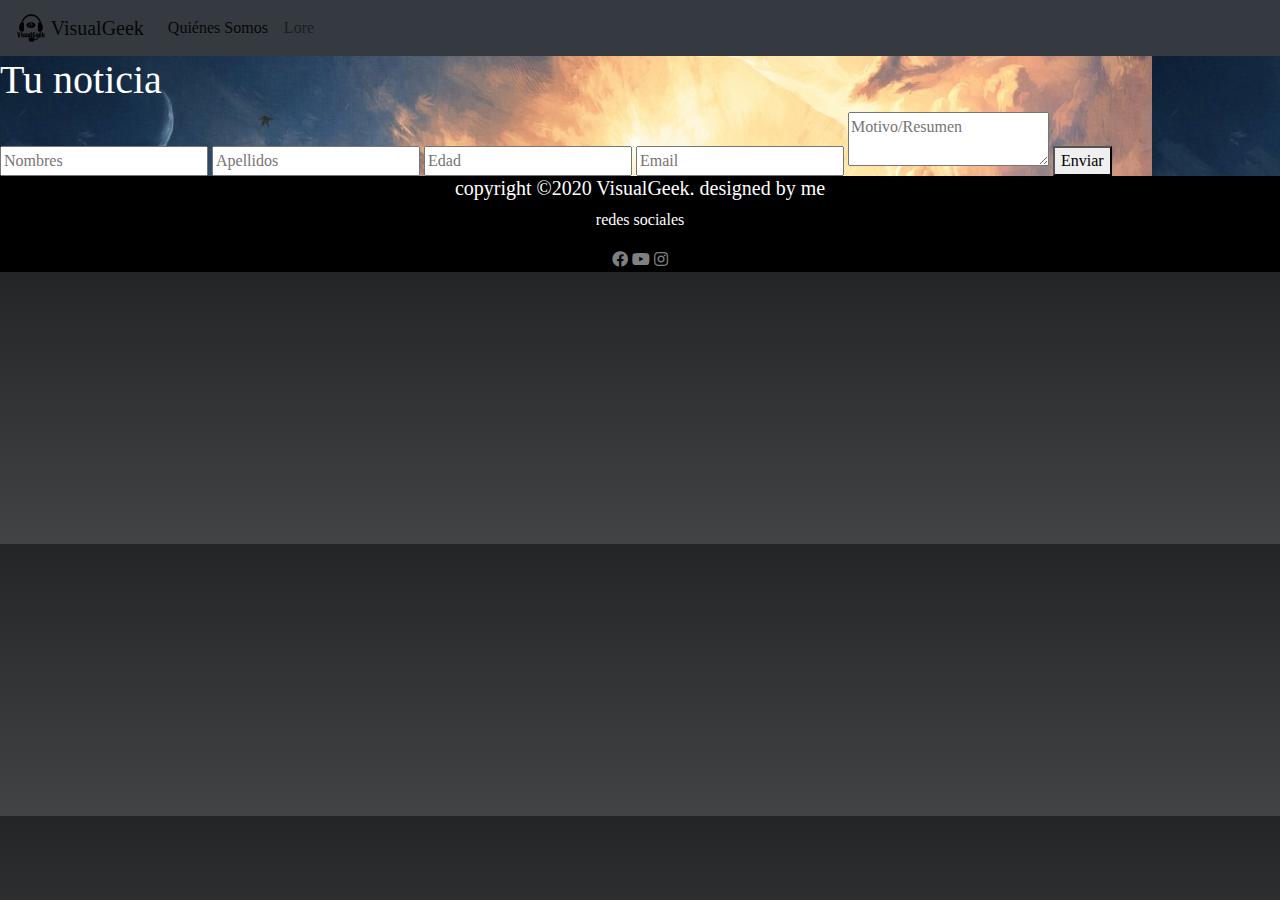
==== Proyecto web/formulario 1.html @ 03b8db7e "agregé el primer formulario de manera ultra-basica" ====
<!DOCTYPE html> 
<html lang="es">
<head>
    <meta charset="UTF-8">
    <meta name="viewport" content="width=device-width, initial-scale=1.0">
    <meta http-equiv="X-UA-Compatible" content="ie=edge">
    <title>VisualGeek</title>
    <link rel="shortcut icon" href="img/LogoMakr-4siPnE.png" type="image/x-icon">    
    <link rel="stylesheet" href="css/bootstrap.min.css">
    <link rel="stylesheet" href="css/Estilos.css"> 
    <link rel="stylesheet" type="text/css" href="https://cdnjs.cloudflare.com/ajax/libs/font-awesome/5.15.1/css/all.min.css">
  
</head>
<body>
  <nav class="navbar navbar-expand-lg navbar-light bg-dark">
    <a class="navbar-brand" href="file:///C:/Users/hp/Desktop/proyecto%20web/index.html">
      <img src="img/LogoMakr-4siPnE.png" width="30" height="30" class="d-inline-block align-top" alt="">
      VisualGeek
    </a>
    <button class="navbar-toggler" type="button" data-toggle="collapse" data-target="#navbarNav" aria-controls="navbarNav" aria-expanded="false" aria-label="Toggle navigation">
      <span class="navbar-toggler-icon"></span>
    </button>
    <div class="collapse navbar-collapse" id="navbarNav">
      <ul class="navbar-nav">
        <li class="nav-item active">
          <a class="nav-link" href="file:///C:/Users/hp/Desktop/proyecto%20web/Quienes%20somos.html#">Quiénes Somos <span class="sr-only">(current)</span></a>
        </li>
        <li class="nav-item">
          <a class="nav-link" href="file:///C:/Users/hp/Desktop/Proyecto%20web/Galeria.html">Lore</a>
        </li>
      </ul>
    </div>
  </nav>
   
  <div class="box"> 
  <form action="">
      <h1>Tu noticia</h1>
      <input type="text" name="" placeholder="Nombres">
      <input type="text" name="" placeholder="Apellidos">
      <input type="text" name="" placeholder="Edad">
      <input type="text" name="" placeholder="Email">
      <textarea name="Mensaje" placeholder="Motivo/Resumen"></textarea>
        <button type="submit">Enviar</button>
      </div>
  </form>
  </div>
   
      

    
      <script src="https://code.jquery.com/jquery-3.2.1.slim.min.js" integrity="sha384-KJ3o2DKtIkvYIK3UENzmM7KCkRr/rE9/Qpg6aAZGJwFDMVNA/GpGFF93hXpG5KkN" crossorigin="anonymous"></script>
      <script src="https://cdnjs.cloudflare.com/ajax/libs/popper.js/1.12.9/umd/popper.min.js" integrity="sha384-ApNbgh9B+Y1QKtv3Rn7W3mgPxhU9K/ScQsAP7hUibX39j7fakFPskvXusvfa0b4Q" crossorigin="anonymous"></script>
      <script src="https://maxcdn.bootstrapcdn.com/bootstrap/4.0.0/js/bootstrap.min.js" integrity="sha384-JZR6Spejh4U02d8jOt6vLEHfe/JQGiRRSQQxSfFWpi1MquVdAyjUar5+76PVCmYl" crossorigin="anonymous"></script> 




      <footer class="footer">
        <div class="footer-div">
          <h5>copyright &copy;2020 VisualGeek. designed by me </h5>
          <p>redes sociales</p>
          <a href="https://web.facebook.com/?stype=lo&jlou=AfeakNEOefUVTE1_JwI7WHwzMgGr3XnxvcFx7LVy8-uADWbPrV_SbvQ5OOXf44rXTcgYKf4bl0QIeOlAFWhCFGgCmyk8A60wWaB_KQJutnp08w&smuh=32775&lh=Ac8qcXSibt3tMElaj1E"><i class="fab fa-facebook"></i></a>
          <a href="https://www.youtube.com/watch?v=wrEOjNOKgC0&ab_channel=GabrielCA"><i class="fab fa-youtube"></i></a>
          <a href="https://www.instagram.com/chileno.sin.coronavirus/?hl=es-la"><i class="fab fa-instagram"></i></a>
   
        </div>
       
     
      </footer>
</body>



</html>
---- Proyecto web/css/Estilos.css ----
nav.navbar{
    background-color: black;
}
.slide{
    max-width: 1108px;
    margin: auto;
    min-height: 500px;
}
.slide img{
    min-height: 500px;
    margin: auto;

}
nav.lol{
    background-color: rgb(0, 0, 0);
    max-width:1108px;
    text-align: center;
    margin: auto;
    color:white;
}
.container{
    max-width: 1000px;
    min-height: 600px;
    text-align: center;
}
.foto img{
    width: 100%;
    height: 100%;
}
.foto{
    max-width: 500px;
    display:block;
    margin:auto;
    max-height: 280px;
}
body{
    font-family: Georgia, 'Times New Roman', Times, serif;
    background: #232526;  /* fallback for old browsers */
background: -webkit-linear-gradient(to top, #414345, #232526);  /* Chrome 10-25, Safari 5.1-6 */
background: linear-gradient(to top, #414345, #232526); /* W3C, IE 10+/ Edge, Firefox 16+, Chrome 26+, Opera 12+, Safari 7+ */

    color: white;
    
}
.post-list{
    display: flex;
    min-height: 100vh;
    align-items: center;
    justify-content: center;
    padding: 30px 15px;
}
.content{
    display: grid;
    grid-template-columns: repeat(3,1fr);
    grid-gap:20px;
    max-width: 1000px;
    margin: auto;
    color: white;
}
.post-img-1{
    background: url(wildrida.jpeg);
    width: 100%;
    height: 200px;
    background-size: cover;
    background-position: center;
    transition: .2s;

}
.post-img-2{
    background: url(paimon.png);
    width: 100%;
    height: 200px;
    background-size: cover;
    background-position: center;
    transition: .2s;
    
}
.post-img-3{
    background: url(snk.jpg);
    width: 100%;
    height: 200px;
    background-size: cover;
    background-position: center;
    transition: .2s;
    
}
.post-img-4{
    background: url(jujutsuss.jpg);
    width: 100%;
    height: 200px;
    background-size: cover;
    background-position: center;
    transition: .2s;
    
}
.post-img-5{
    background: url(BFKSNSZDQBAWROWWK5KUEXFN7E.jpg);
    width: 100%;
    height: 200px;
    background-size: cover;
    background-position: center;
    transition: .2s;
    
}
.post-img-6{
    background: url(nosexd.jpg);
    width: 100%;
    height: 200px;
    background-size: cover;
    background-position: center;
    transition: .2s;
    
}
.post{
    box-shadow: 0 1px 6px 1px rgba(0,0,0, .1);
    transition: .2s;
    overflow: hidden;

}
.post:hover{
    transform: translateY(-4px);
    box-shadow: 0 1px 6px 1px rgba(0,0,0, .15);    
}
.post-header{
    width: 100%;
    height: 200px;
    overflow: hidden;
    cursor: pointer;
}
.post:hover .post-img-1,
.post:hover .post-img-2,
.post:hover .post-img-3,
.post:hover .post-img-4,
.post:hover .post-img-5,
.post:hover .post-img-6{
    transform: scale(1.1);
}
.post-body{
    padding: 15px;
    text-align: center;
}
.post-body span{
    display: inline-block;
    color: #999;
    margin-bottom: 10px;
}
.post-body h2{
    margin-bottom: 15px;
}
.post body p{
    line-height: 1.5;
    margin-bottom: 20px;
}
.post-body .post-link{
    display: block;
    text-decoration: none;
    padding: 10px;
    background: #2b6ebb;
    color: white;
    width: 50%;
    margin: auto;
    border-radius: 20px;
    box-shadow: 1px 2px 6px 1px rgba(0,0,0, .1);
    transition: .2s;
}
.post-body .post-link:hover{
    background: #3378c7;
    box-shadow: 1px 2px 6px 1px rgba(0,0,0, .2);
    transform: translateY(-2px);
}


@media (max-width:840px){
    .content{
        grid-template-columns: repeat(2, 1fr);
    }
}
@media (max-width:600px){
    .content{
        grid-template-columns: repeat(1, 1fr);
    }
}
footer{
   padding-bottom: 0px;
   left: 0;
   bottom: 0;
   width: 100%;
   background-color: black;
   color: white;
   text-align: center;
}
a{
   color: gray; 
}
.galeria{
    font-family: 'Open Sans';
}
.galeria h1{
    text-align: center;
    margin: 20px 0 15px 0;
    font-weight: 300;
}
.contenedor-imagenes{
    display: flex;
    width: 85%;
    margin: auto;
    justify-content: space-around;
    flex-wrap: wrap;
    border-radius: 3px;
}
.contenedor-imagenes .imagen{
    width: 32%;
    position: relative;
    height: 250px;
    margin-bottom: 5px;
    box-shadow: 0px 0px 3px 0px rgba(0,0,0, .75);
}
.imagen img{
    width: 100%;
    height: 100%;
    object-fit: cover;
}
.overlay{
    position: absolute;
    bottom: 0;
    left: 0;
    background:  #0f202783 ;
    width: 100%;
    height: 0;
    transition: .5s ease;
    overflow: hidden;
}
.overlay h2{
    color: white;
    font-weight: 300;
    font-size: 30px;
    position: absolute;
    top: 50%;
    left: 50%;
    text-align: center;
    transform: translate(-50%,-50%); 
}
.imagen:hover .overlay{
    height: 100%;
    cursor: pointer;
}
@media screen and (max-width:1000px){
    .contenedor-imagenes{
        width: 95%;
    }
}
@media screen and (max-width:700px) {
    .contenedor-imagenes{
        width: 90%;
    }
    .contenedor-imagenes .imagen{
        width: 48%;
    }
    
}
@media screen and (max-width:450px) {
    h1{
        font-size: 22px;
    }
    .contenedor-imagenes{
        width: 98%;
    }
    .contenedor-imagenes .imagen{
        width: 80%;
    }
}
.container p{
    font-family: -apple-system, BlinkMacSystemFont, 'Segoe UI', Roboto, Oxygen, Ubuntu, Cantarell, 'Open Sans', 'Helvetica Neue', sans-serif;
}
:root{
    --colorTextos: #49454567;
}
.box{
    background-image: url(zeldawallpaperproyecto.jpg);
    background-size: 90vw 100vw;
}
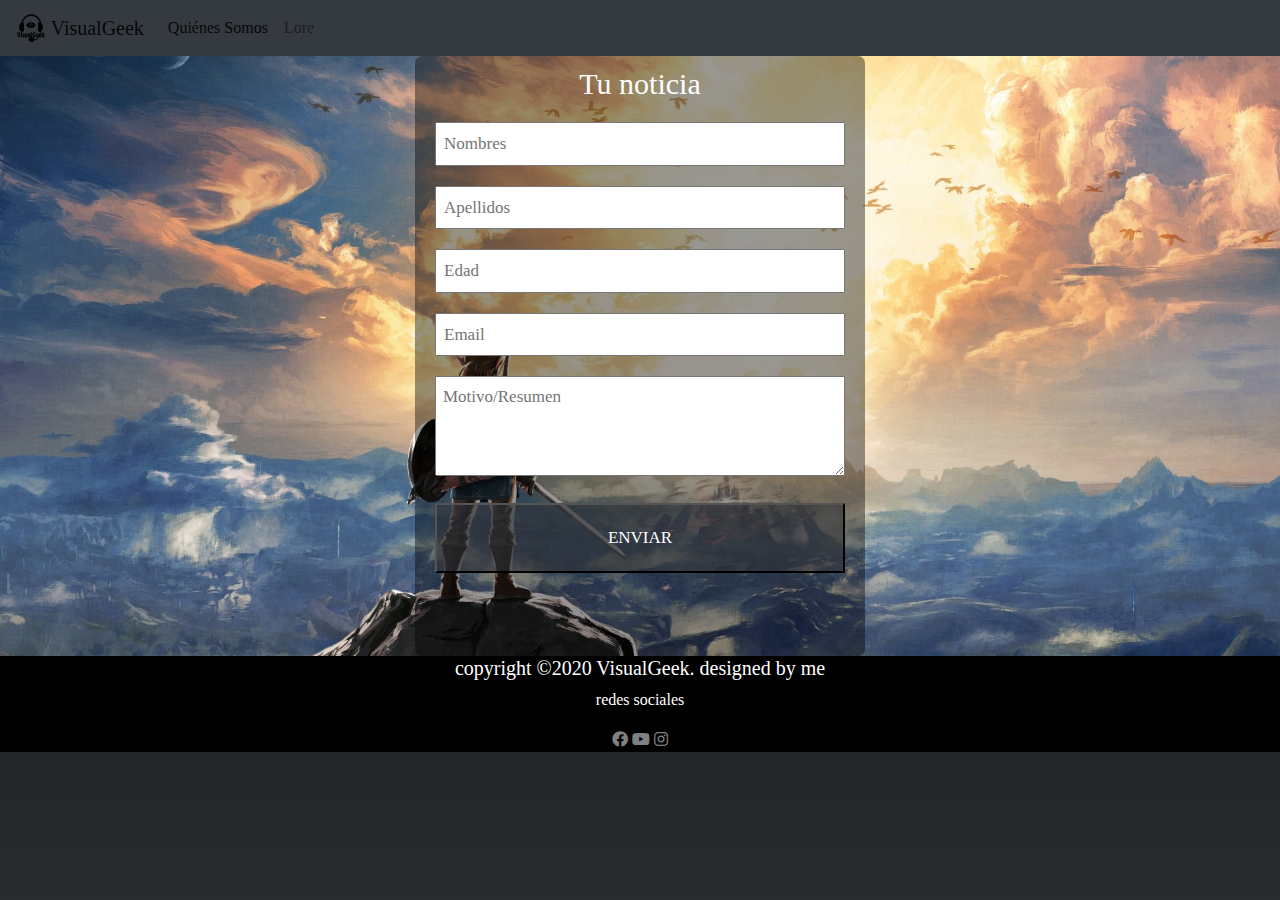
==== commit 323324d8: "primer formulario responsive sin validar" ====
--- a/Proyecto web/formulario 1.html
+++ b/Proyecto web/formulario 1.html
@@ -40,7 +40,7 @@
       <input type="text" name="" placeholder="Edad">
       <input type="text" name="" placeholder="Email">
       <textarea name="Mensaje" placeholder="Motivo/Resumen"></textarea>
-        <button type="submit">Enviar</button>
+      <input type="button" value="ENVIAR" id="boton">
       </div>
   </form>
   </div>
--- a/Proyecto web/css/Estilos.css
+++ b/Proyecto web/css/Estilos.css
@@ -277,5 +277,51 @@
 }
 .box{
     background-image: url(zeldawallpaperproyecto.jpg);
-    background-size: 90vw 100vw;
-}+    background-size: 100vw 100vh;
+    background-attachment: fixed;
+    margin: 0;
+
+}
+form{
+    width: 450px;
+    height: 600px;
+    margin: auto;
+    background: rgb(0,0,0,0.4);
+    padding: 10px 20px;
+    box-sizing: border-box;
+    
+    border-radius:7px;
+}
+h1{
+    color: #fff;
+    text-align: center;
+    margin: 0;
+    font-size: 30px;
+    margin-bottom: 20px;
+}
+input, textarea {
+     width:100%;
+     margin-bottom: 20px;
+     padding: 7px;
+     box-sizing: border-box;
+     font-size: 17px;
+} 
+textarea{
+    min-height: 100px;
+    max-height: 200px;
+    max-width: 100%;
+}
+#boton{
+    background: #2f31369f;
+    color: #fff;
+    padding: 20px;
+}
+#boton:hover {
+    cursor: pointer;
+}
+@media (max-width:480px) {
+    form{
+        width: 100%;
+    }
+}
+ 